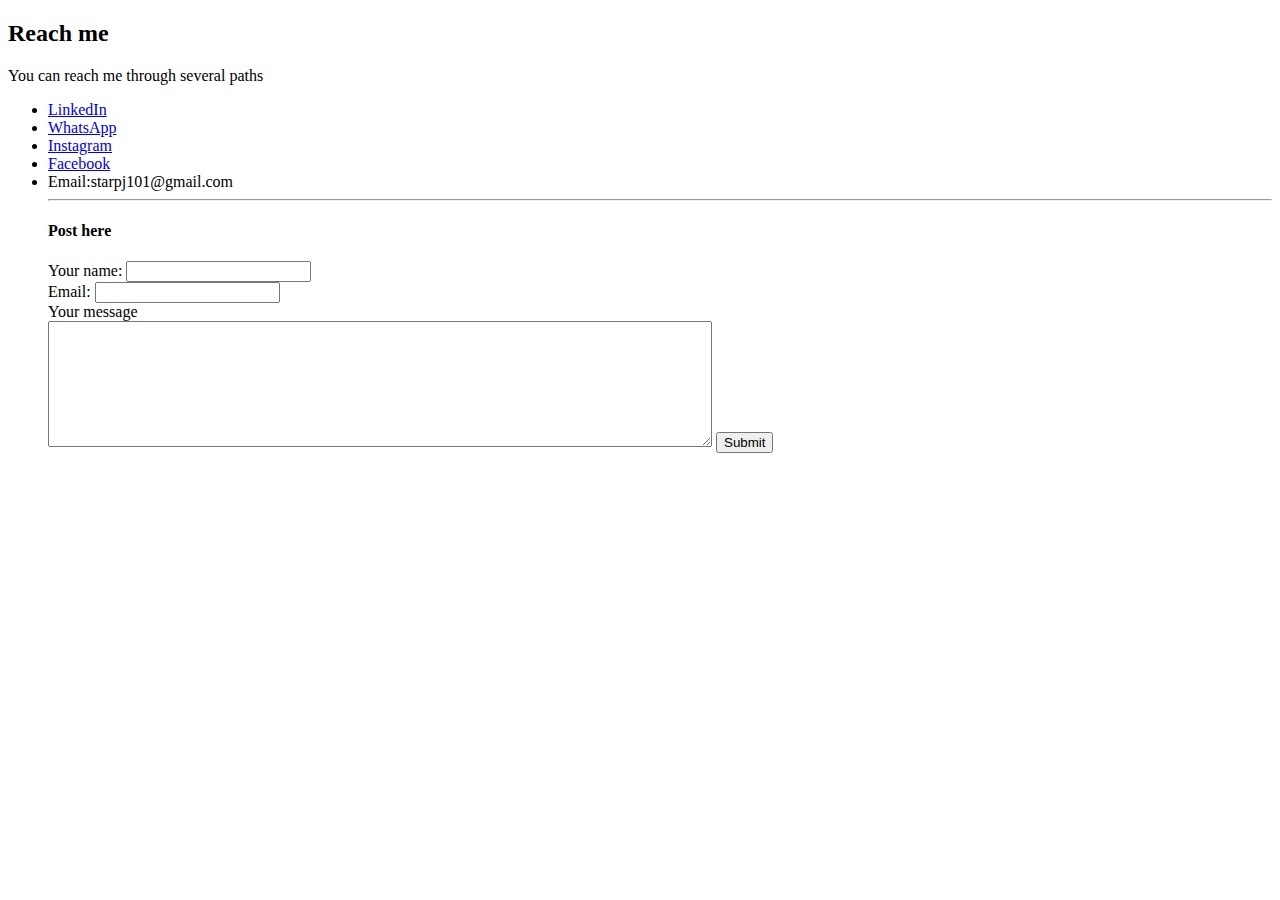
==== Contact me.html @ 6d77ea5e "Add files via upload" ====
<!DOCTYPE html>
<html lang="en" dir="ltr">
  <head>
    <meta charset="utf-8">
    <title></title>
    <link rel="stylesheet" href="css/styles.css">
  </head>
  <body>
    <h2>Reach me</h2>
    <p> You can reach me through several paths</p>
    <ul>
      <li><a href="https://www.linkedin.com/in/prajwal-jadhav-923287208">LinkedIn</a></li>
      <li><a href="https://wa.me/qr/KGODYKS764WMO1">WhatsApp</a></li>
      <li><a href="https://www.instagram.com/reddevil0141/">Instagram</a></li>
      <li><a href="https://www.facebook.com/prajwal.jadhav.37266">Facebook</a></li>
      <li>Email:starpj101@gmail.com</li>
      <hr>
      <form class="" action="mailto:starpj101@gmail.com" method="post" enctype="text/plain">
        <h4>Post here</h4>
        <label>Your name:</label>
        <input type="text" name="Yourname"><br>
        <label>Email:</label>
        <input type="email" name="Youremail"><br>
        <label>Your message</label><br>
        <textarea name="name" rows="8" cols="80"></textarea>
        <input type="submit" name="Yourmessage">
      </form>

    </ul>
  </body>
</html>
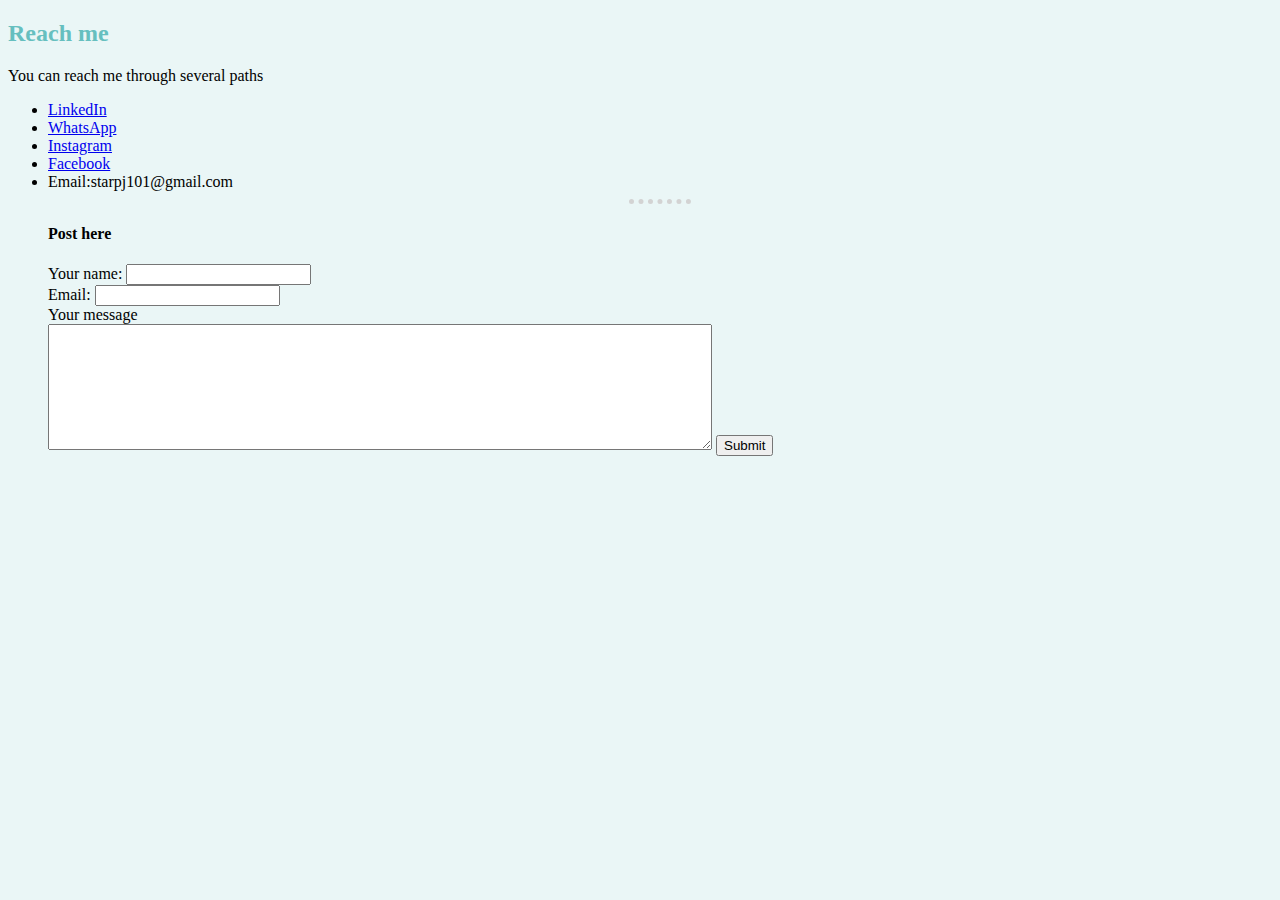
==== commit a486864e: "Update Contact me.html" ====
--- a/Contact me.html
+++ b/Contact me.html
@@ -3,7 +3,7 @@
   <head>
     <meta charset="utf-8">
     <title></title>
-    <link rel="stylesheet" href="css/styles.css">
+    <link rel="stylesheet" href="CSS/styles.css">
   </head>
   <body>
     <h2>Reach me</h2>
--- a/CSS/styles.css
+++ b/CSS/styles.css
@@ -0,0 +1,27 @@
+
+  body {
+  background-color: #EAF6F6;
+}
+
+hr {
+  border-style: none;
+  border-top-style: dotted;
+  border-color: lightgrey;
+  border-width: 5px;
+  width: 5%;
+}
+h1{
+  color: #66bfbf;
+}
+h3{
+  font-style: italic;
+  color: #66bfbf;
+}
+h2{
+  color: #66bfbf;
+}
+
+img:hover{
+  background-color: gold;
+
+}
